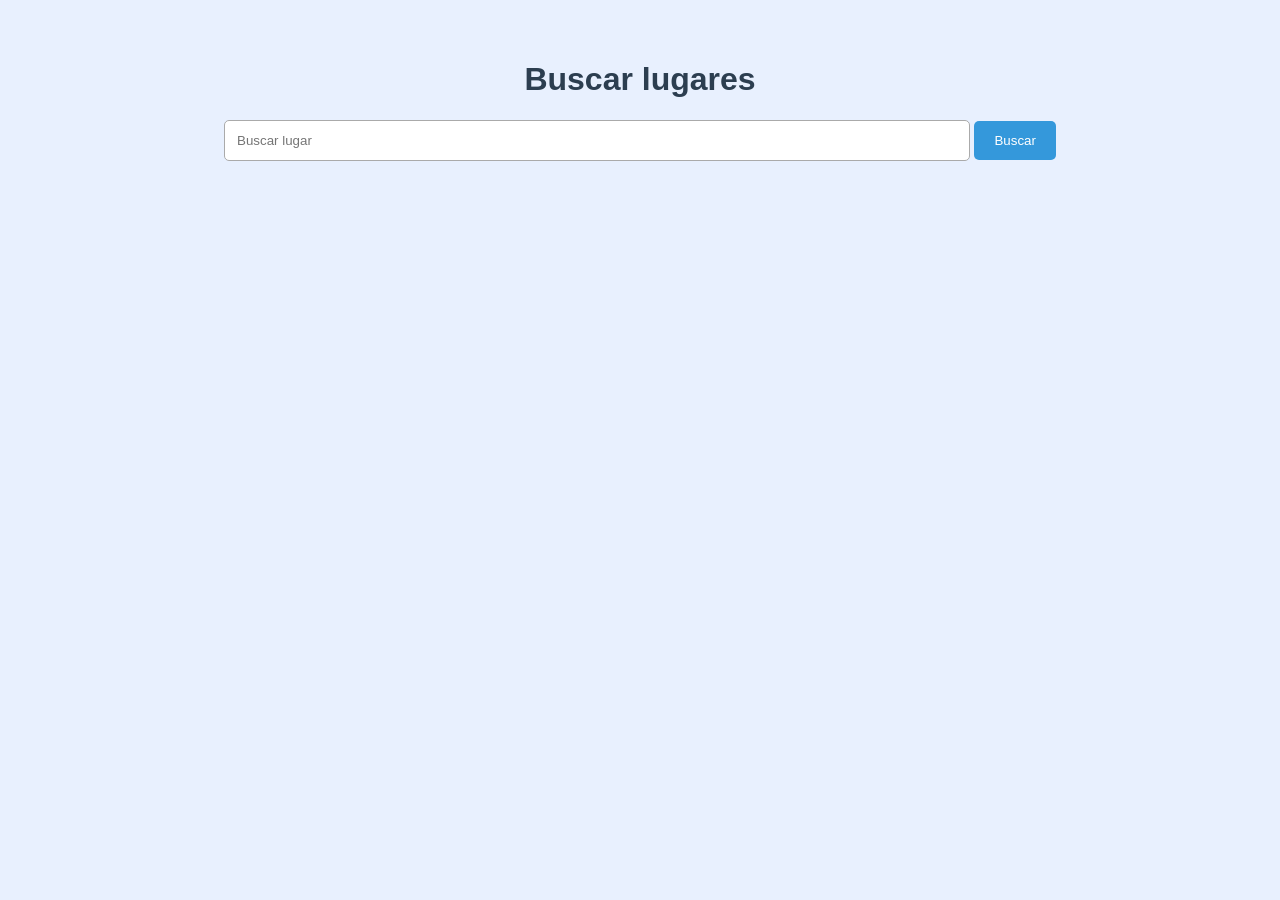
==== index2.html @ 20203bc3 "Segunda pagina" ====
<!DOCTYPE html>
<html lang="en">
<head>
    <meta charset="UTF-8">
    <meta name="viewport" content="width=, initial-scale=1.0">
    <title>App de lugares</title>
    <link rel="stylesheet" href="index2.css">
</head>

<body>
    <h1>Buscar lugares</h1>
    <div>
        <input type="text" placeholder="Buscar lugar" id="lugar">
        <input type="submit" value="Buscar" id="buscar">
    </div>

    <div id="resultados"></div>


    <script>
        const inputLugar = document.getElementById("lugar");
        const botonBuscar = document.getElementById("buscar");
        const resultados = document.getElementById("resultados");


        async function buscarLugar(){
            const lugar = inputLugar.value.trim();
            
            if(!lugar){
                resultados.innerHTML = 'Ingresa nombre valido';
            }
           const respuesta = await fetch(
            `https://geocoding-api.open-meteo.com/v1/search?name=${lugar}&count=1&language=es&format=json`
            );

            const data = await respuesta.json();
            const ciudad = data.results[0];

            resultados.innerHTML = `
                <h2>${ciudad.name}</h2>
                <ul>
                    <li>Pais: ${ ciudad.country}</li>
                    <li>Estado: ${ ciudad.admin1}</li>
                    <li>Latitud: ${ ciudad.latitude}</li>
                    <li>Longitud: ${ ciudad.longitude}</li>
                </ul>
            `
            console.log(ciudad);
        }

    

        botonBuscar.addEventListener("click", buscarLugar)
    </script>
</body>
</html>
---- index2.css ----
body {
    font-family: Arial, sans-serif;
    background-color: #e8f0fe;
    text-align: center;
    margin: 0;
    padding: 40px;
}

h1 {
    color: #2c3e50;
}

.contenedor {
    background-color: white;
    width: 500px;
    max-width: 90%;
    margin: auto;
    padding: 30px;
    border-radius: 15px;
    box-shadow: 0 3px 10px gray;
}

input[type="text"] {
    padding: 12px;
    width: 60%;
    border: 1px solid #aaa;
    border-radius: 5px;
}

input[type="submit"] {
    padding: 12px 20px;
    background-color: #3498db;
    color: white;
    border: none;
    border-radius: 5px;
    cursor: pointer;
}

input[type="submit"]:hover {
    background-color: #2980b9;
}

#resultados {
    margin-top: 25px;
    text-align: left;
}

.resultado {
    background-color: #f5f5f5;
    padding: 20px;
    border-radius: 10px;
}

.resultado h2 {
    color: #2980b9;
    text-align: center;
}

.error {
    color: red;
    text-align: center;
}
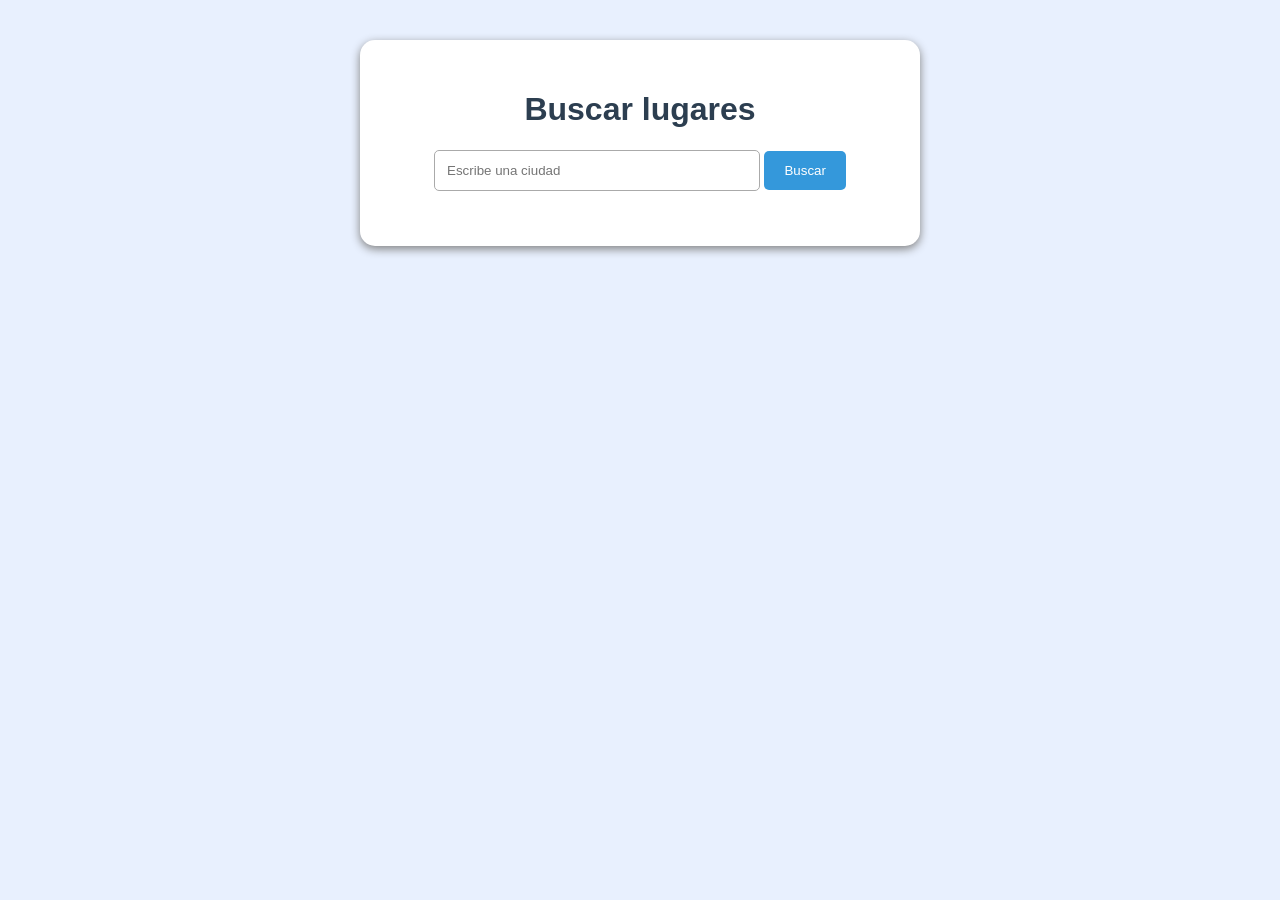
==== commit 7b2915b5: "Mejora" ====
--- a/index2.html
+++ b/index2.html
@@ -1,56 +1,39 @@
 <!DOCTYPE html>
-<html lang="en">
+<html lang="es">
 <head>
     <meta charset="UTF-8">
-    <meta name="viewport" content="width=, initial-scale=1.0">
+    <meta name="viewport" content="width=device-width, initial-scale=1.0">
     <title>App de lugares</title>
+
     <link rel="stylesheet" href="index2.css">
 </head>
 
 <body>
-    <h1>Buscar lugares</h1>
-    <div>
-        <input type="text" placeholder="Buscar lugar" id="lugar">
-        <input type="submit" value="Buscar" id="buscar">
+
+    <div class="contenedor">
+
+        <h1>Buscar lugares</h1>
+
+        <div class="buscador">
+            <input 
+                type="text" 
+                placeholder="Escribe una ciudad"
+                id="lugar"
+            >
+
+            <input 
+                type="submit" 
+                value="Buscar"
+                id="buscar"
+            >
+        </div>
+
+        <!-- Aquí aparecerán los mensajes y resultados -->
+        <div id="resultados"></div>
+
     </div>
 
-    <div id="resultados"></div>
+    <script src="prueba.js"></script>
 
-
-    <script>
-        const inputLugar = document.getElementById("lugar");
-        const botonBuscar = document.getElementById("buscar");
-        const resultados = document.getElementById("resultados");
-
-
-        async function buscarLugar(){
-            const lugar = inputLugar.value.trim();
-            
-            if(!lugar){
-                resultados.innerHTML = 'Ingresa nombre valido';
-            }
-           const respuesta = await fetch(
-            `https://geocoding-api.open-meteo.com/v1/search?name=${lugar}&count=1&language=es&format=json`
-            );
-
-            const data = await respuesta.json();
-            const ciudad = data.results[0];
-
-            resultados.innerHTML = `
-                <h2>${ciudad.name}</h2>
-                <ul>
-                    <li>Pais: ${ ciudad.country}</li>
-                    <li>Estado: ${ ciudad.admin1}</li>
-                    <li>Latitud: ${ ciudad.latitude}</li>
-                    <li>Longitud: ${ ciudad.longitude}</li>
-                </ul>
-            `
-            console.log(ciudad);
-        }
-
-    
-
-        botonBuscar.addEventListener("click", buscarLugar)
-    </script>
 </body>
 </html>
